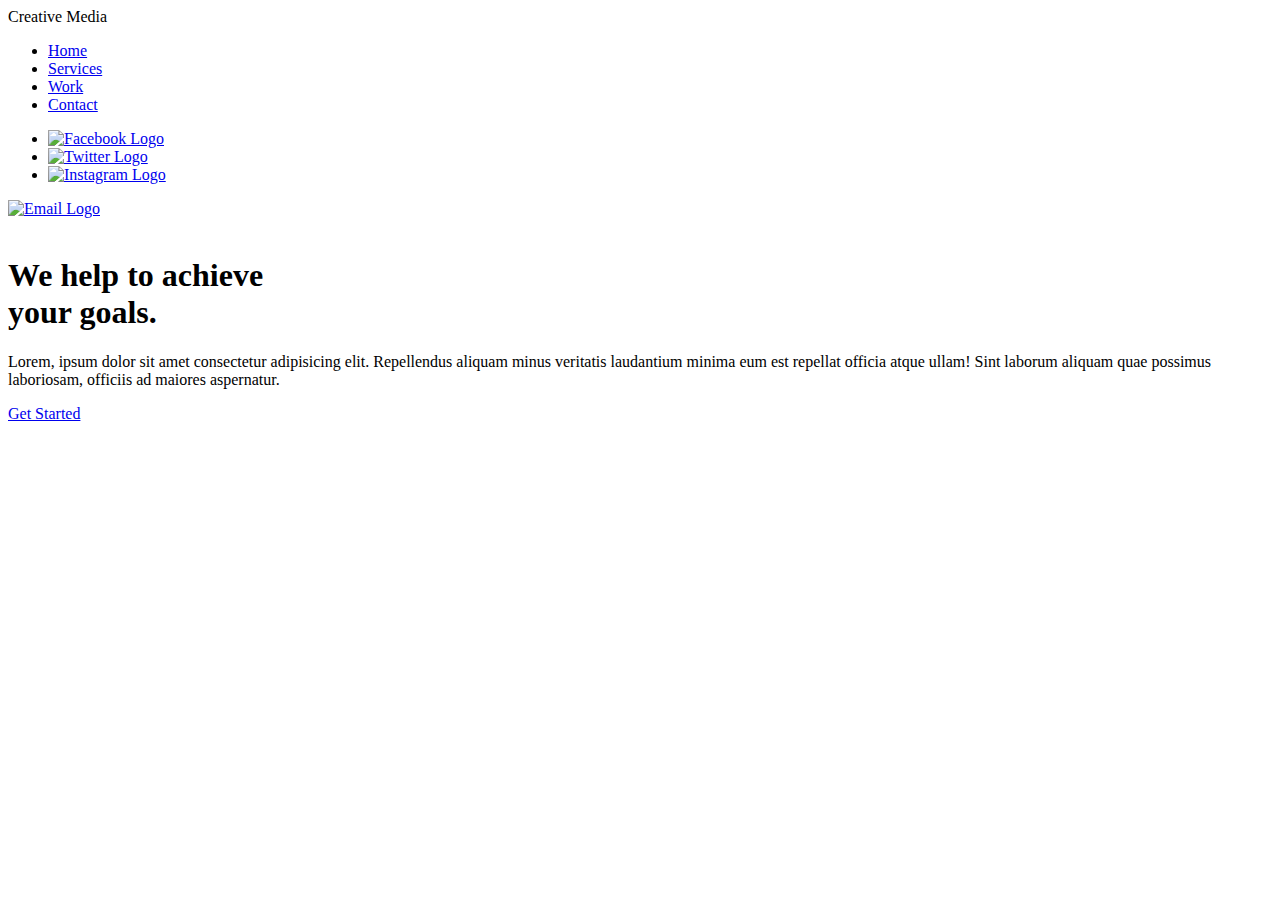
==== index.html @ e26a28fb "Update" ====
<!DOCTYPE html>

<html lang="en">

<head>

    <meta charset="UTF-8">

    <meta http-equiv="X-UA-Compatible" content="IE=edge">

    <meta name="viewport" content="width=device-width, initial-scale=1.0">

    <link rel="stylesheet" href="css/style.css">

    <title> Creative Media Demo - Home </title>

</head>

<body>

    <header>

        <div class="logo"> Creative Media </div>

        <div class="toggle"></div>

        <div class="navigation">

            <ul>

                <li> <a href="index.html">  Home </a></li>

                <li> <a href="services.html"> Services </a></li>

                <li> <a href="work.html"> Work </a></li>

                <li> <a href="contact.html"> Contact </a></li>

            </ul>

            <div class="social-bar">

                <ul>

                    <li><a href="https://facebook.com" target = "_blank">
                    
                        <img src="images/facebook.png" alt="Facebook Logo">

                    </a></li>

                    <li><a href="https://twitter.com" target = "_blank">
                    
                        <img src="images/twitter.png" alt="Twitter Logo">

                    </a></li>

                    <li><a href="https://instagram.com" target = "_blank">
                    
                        <img src="images/instagram.png" alt="Instagram Logo">

                    </a></li>

                </ul>

                <a href="mailto:you@email.com" class="email-icon">

                    <img src="images/email.png" alt="Email Logo">

                </a>

            </div>

        </div>
        
    </header>

    <section class="home">

        <img src="images/home-img.jpg" class = "home-img" alt="">

        <div class="home-content">

            <h1> We help to achieve <br> your goals. </h1>

            <p>Lorem, ipsum dolor sit amet consectetur adipisicing elit. Repellendus aliquam minus veritatis laudantium minima eum est repellat officia atque ullam! Sint laborum aliquam quae possimus laboriosam, officiis ad maiores aspernatur.</p>

            <a href="contact.html" class="btn"> Get Started </a>

        </div>

    </section>

    <script src="js/script.js"></script>

</body>

</html>
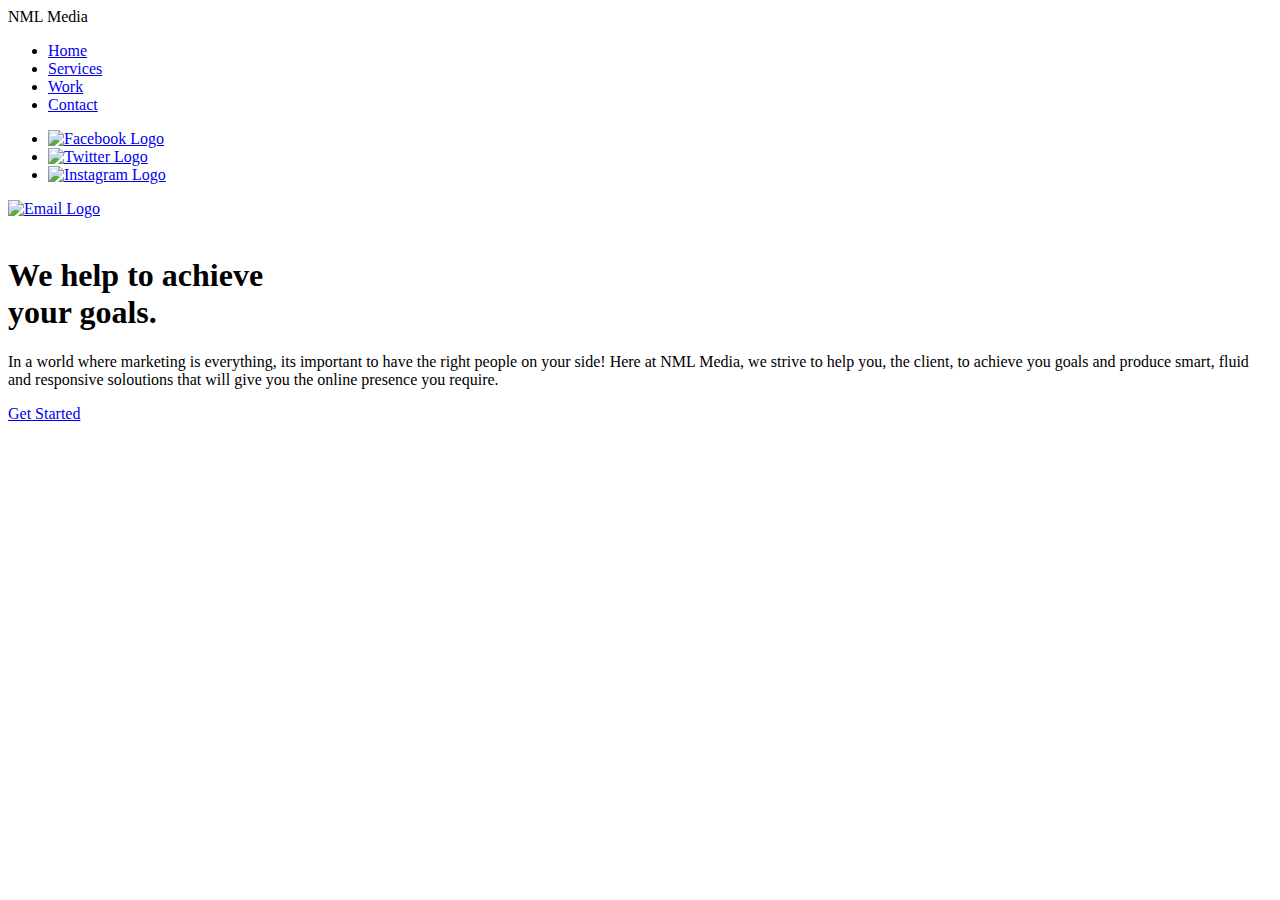
==== commit e8a2b4ea: "Updating Index Content" ====
--- a/index.html
+++ b/index.html
@@ -12,7 +12,7 @@
 
     <link rel="stylesheet" href="css/style.css">
 
-    <title> Creative Media Demo - Home </title>
+    <title> NML Media - Home </title>
 
 </head>
 
@@ -20,7 +20,7 @@
 
     <header>
 
-        <div class="logo"> Creative Media </div>
+        <div class="logo"> NML Media </div>
 
         <div class="toggle"></div>
 
@@ -82,7 +82,7 @@
 
             <h1> We help to achieve <br> your goals. </h1>
 
-            <p>Lorem, ipsum dolor sit amet consectetur adipisicing elit. Repellendus aliquam minus veritatis laudantium minima eum est repellat officia atque ullam! Sint laborum aliquam quae possimus laboriosam, officiis ad maiores aspernatur.</p>
+            <p>In a world where marketing is everything, its important to have the right people on your side! Here at NML Media, we strive to help you, the client, to achieve you goals and produce smart, fluid and responsive soloutions that will give you the online presence you require. </p>
 
             <a href="contact.html" class="btn"> Get Started </a>
 
